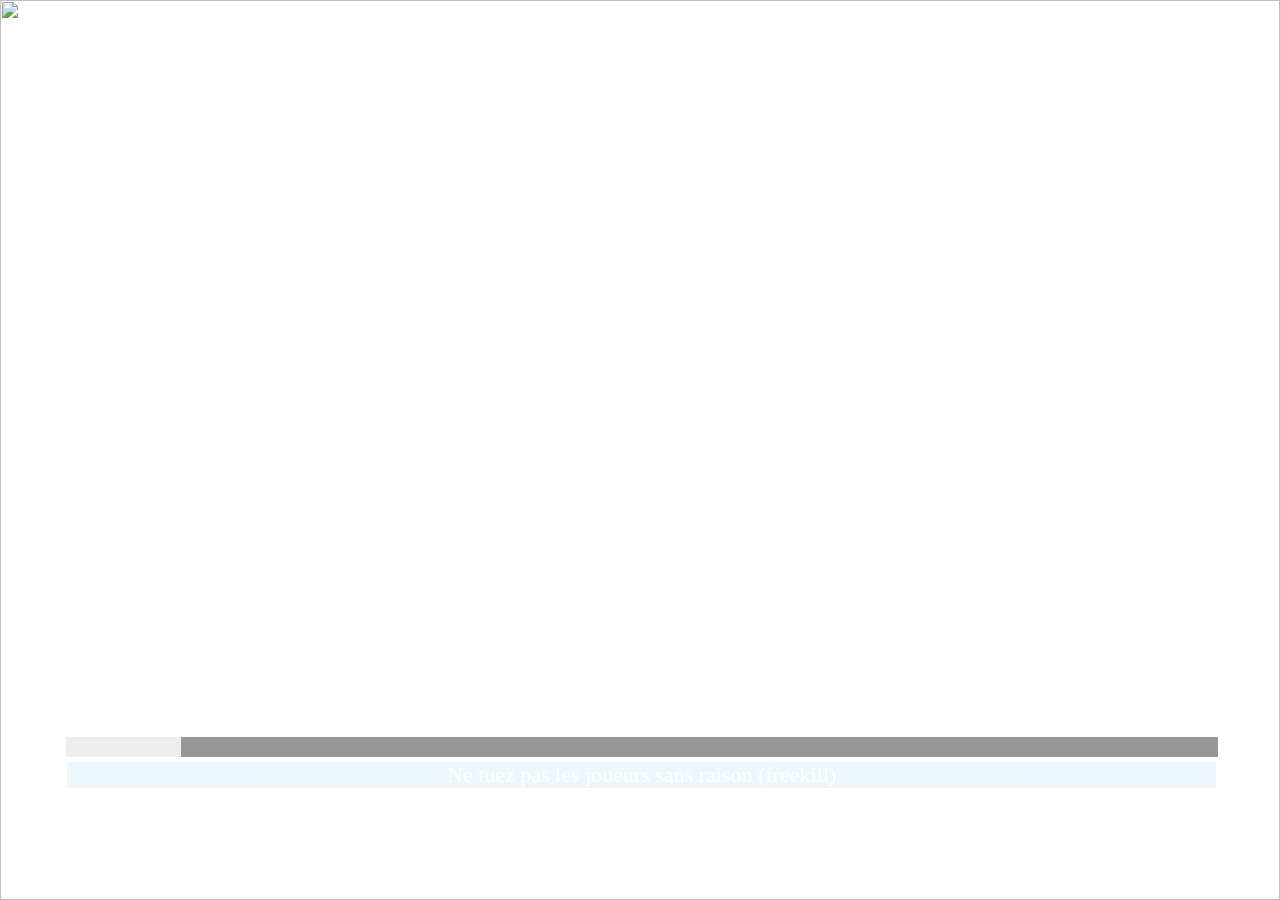
==== resources/loadingscreen/index.html @ d6324703 "LoadingScreen" ====
<!-- Loading screen By https://www.youtube.com/channel/UCcvQNELYLPdoaWSvF9k7Kkg -->
 <!-- Current version of the loading screen : 1.1.0 -->
 <!-- Projet 100% free, any problem contact rabtorlobby@gmail.com or release fivem or youtube -->
<html>
    <head>
     <!-- Title not show in your server -->
    	<title>Loading screen by RaBToRFR</title>
     <!-- Add the css -->
        <link href="rabtor.css" rel="stylesheet" type="text/css" />
      <!-- Add script for the text -->
        <script src="http://ajax.googleapis.com/ajax/libs/jquery/1.9.1/jquery.min.js"></script> 
    </head>
<style>#selector {width:100%; height:100%;}</style>
 <!-- If you want change the background please, change the background.gif to your link -->
 <!-- Note speedplay.fr is my domaine expire in 2018 so if the gif dosen't work in 2018 that is normal -->
<img src='http://speedplay.fr/background.gif' id='selector'/>
    <body>
      <audio autoplay="" id="Loading" loop=""><source src="music/Loading.ogg" type="audio/ogg" />
       <!-- If you want change the sound please, convert your sound in .ogg and put this in music folder  and change Loading.ogg to your sound .ogg-->
         <source src="music/Loading.ogg" type="audio/ogg">
    </audio>
    <script>
     var vid = document.getElementById("Loading");
     vid.volume = 0.1
    </script>
           
       
          <!-- Text & Rules you cant change that like you want !--> 			
            <div class="fix">
               <center> <h3>EN CHARGEMENT...</h3></center>
    
                <div class="loadbar"><div class="scroll"></div></div>
                <center>
    				 <p class="text">Ne tuez pas les joueurs sans raison (freekill) </p>           
	          		 <p class="text">Ne pas spam chat/micro </p>
	           		 <p class="text">Respecter le Staff et les autres joueurs </p>
	           		 <p class="text">Serveur RP donc pas de "Justin Bieber" ou "Jaquie michel" </p>
	          		 <p class="text">Ne pas spawnkill !</p>
	         		 <p class="text">Ne pas troller, parler pour rien dire </p>
	         		 <p class="text">Ne pas abuser de votre travail </p>
					</center>
        </div>
 
 <!-- Script of fivem keks loading screen. !--> 			
<script type="text/javascript">
var count = 0;
var thisCount = 0;
const handlers = {
    startInitFunctionOrder(data)
    {
        count = data.count;

        document.querySelector('.letni h3').innerHTML += emoji[data.type][data.order - 1] || '';
    },

    initFunctionInvoking(data)
    {
        document.querySelector('.thingy').style.left = '0%';
        document.querySelector('.thingy').style.width = ((data.idx / count) * 100) + '%';
    },

    startDataFileEntries(data)
    {
        count = data.count;

        document.querySelector('.letni h3').innerHTML += "\u{1f358}";
    },

    performMapLoadFunction(data)
    {
        ++thisCount;

        document.querySelector('.thingy').style.left = '0%';
        document.querySelector('.thingy').style.width = ((thisCount / count) * 100) + '%';
    },

    onLogLine(data)
    {
        document.querySelector('.letni p').innerHTML = data.message + "..!";
    }
};

window.addEventListener('message', function(e)
{
    (handlers[e.data.eventName] || function() {})(e.data);
});
</script>

 <!-- Script for the text changer !--> 
<script>
(function() {
	//used for text
    var text = $(".text");
    var quoteIndex = -1;

    function showNextQuote() {
        ++quoteIndex;
        text.eq(quoteIndex % text.length)
            .fadeIn(2000)//fade in time
            .delay(2000)//delay time
            .fadeOut(2000, showNextQuote);//fase out next quote
    }

    showNextQuote();

})();
(function() {
	//Ignore tis function, it is used for the twoquote style
    var text = $(".text2");
    var quoteIndex = -1;

    function showNextQuote() {
        ++quoteIndex;
        text.eq(quoteIndex % text.length)
            .fadeIn(2000)
            .delay(2000)
            .fadeOut(2000, showNextQuote);
    }

    showNextQuote();

})
</script>
    </body>
</html>
---- resources/loadingscreen/rabtor.css ----
/* 
   Loading screen by : https://www.youtube.com/channel/UCcvQNELYLPdoaWSvF9k7Kkg 
   Current version 1.1.0
   My language : french;
   Contact : rabtorlobby@gmail.com;
   Or in my release fivem or youtube
   */ 

body{ margin: 0px;padding: 0px;}


.fix{position: absolute; left: 5%;right: 5%;bottom: 10%;z-index: 5;color: #fff;font-family: "Segoe UI";}

/* Text rules config */ 
.text {
    display:none;  */ 
    color:#FFF;
    font-family: Lucida Sans Unicode;
    background-color: rgba(52, 152, 219,0.3);
}

.fix p 
{font-size: 22px;  /* Size text of the rules */ 
margin-left: 3px;margin-top: 0px;}

.fix h2, .fix h3 { font-family:  BankGothic;font-size:  40px;margin: 0px;color: #FFF;}

.loadbar
{
    width: 100%;
    background-color: rgba(140, 140, 140, .9);
    height: 20px;
    margin-left: 2px;
    margin-right: 3px;
    margin-top: 5px;
    margin-bottom: 5px;
    overflow: hidden;
    position: relative;
    display: block;
}

.scroll
{
    width: 10%;
    background-color: #eee;
    height: 20px;
    position: absolute;
    left: 0%;
}
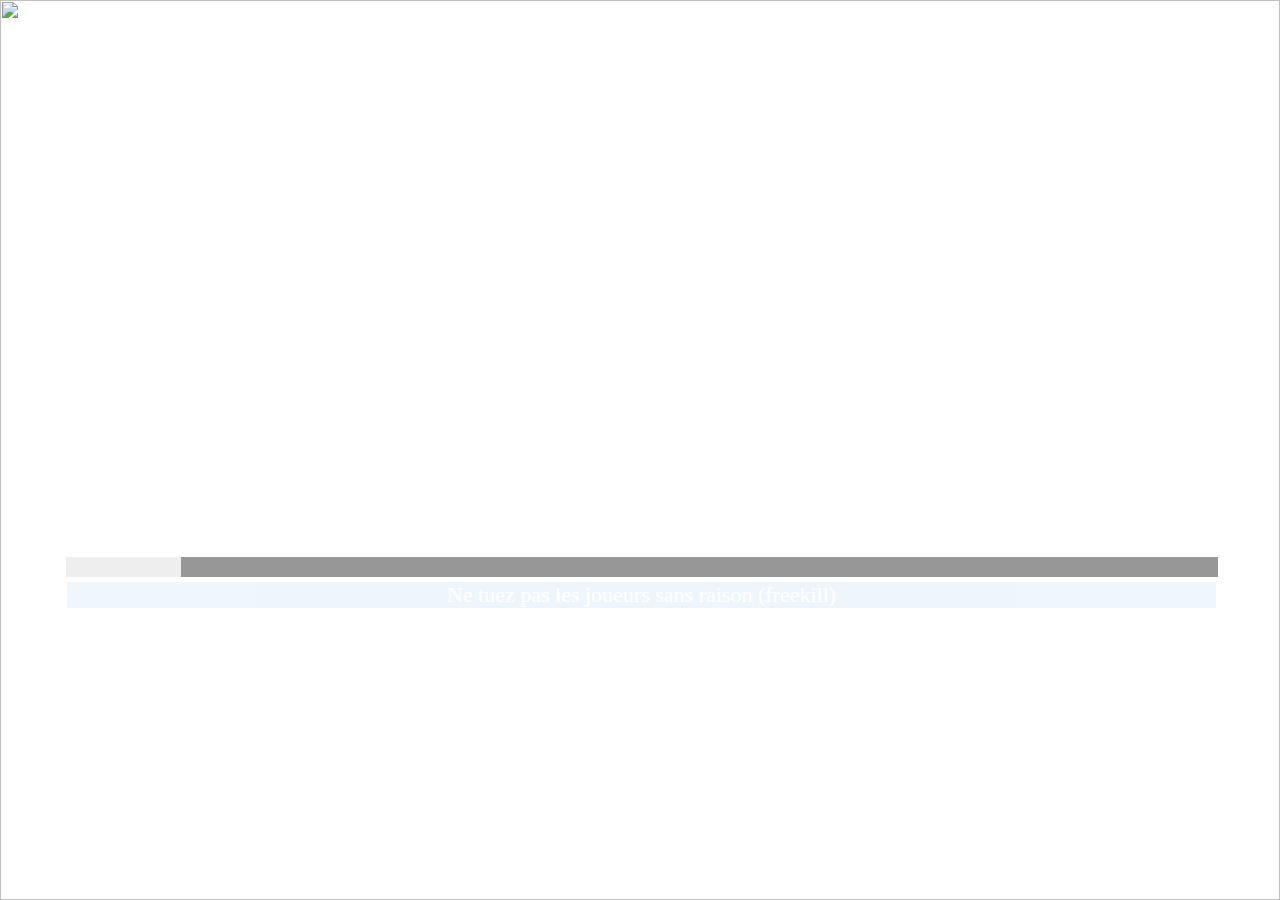
==== commit 41d99a8f: "update loadingScreen" ====
--- a/resources/loadingscreen/index.html
+++ b/resources/loadingscreen/index.html
@@ -2,23 +2,25 @@
  <!-- Current version of the loading screen : 1.1.0 -->
  <!-- Projet 100% free, any problem contact rabtorlobby@gmail.com or release fivem or youtube -->
 <html>
+
     <head>
      <!-- Title not show in your server -->
-    	<title>Loading screen by RaBToRFR</title>
+    	<title>LoadingScreen</title>
      <!-- Add the css -->
-        <link href="rabtor.css" rel="stylesheet" type="text/css" />
+        <link href="style_load.css" rel="stylesheet" type="text/css" />
       <!-- Add script for the text -->
         <script src="http://ajax.googleapis.com/ajax/libs/jquery/1.9.1/jquery.min.js"></script> 
     </head>
-<style>#selector {width:100%; height:100%;}</style>
+
  <!-- If you want change the background please, change the background.gif to your link -->
  <!-- Note speedplay.fr is my domaine expire in 2018 so if the gif dosen't work in 2018 that is normal -->
-<img src='http://speedplay.fr/background.gif' id='selector'/>
+<img src='http://doteweb.com/projets/melodia/loadingscreen.jpg' id='selector'/>
     <body>
-      <audio autoplay="" id="Loading" loop=""><source src="music/Loading.ogg" type="audio/ogg" />
+        <audio autoplay="" id="Loading" loop="">
        <!-- If you want change the sound please, convert your sound in .ogg and put this in music folder  and change Loading.ogg to your sound .ogg-->
-         <source src="music/Loading.ogg" type="audio/ogg">
-    </audio>
+            <source src="music/Loading.ogg" type="audio/ogg">
+        </audio>
+
     <script>
      var vid = document.getElementById("Loading");
      vid.volume = 0.1
@@ -26,19 +28,23 @@
            
        
           <!-- Text & Rules you cant change that like you want !--> 			
-            <div class="fix">
-               <center> <h3>EN CHARGEMENT...</h3></center>
-    
-                <div class="loadbar"><div class="scroll"></div></div>
-                <center>
-    				 <p class="text">Ne tuez pas les joueurs sans raison (freekill) </p>           
-	          		 <p class="text">Ne pas spam chat/micro </p>
-	           		 <p class="text">Respecter le Staff et les autres joueurs </p>
-	           		 <p class="text">Serveur RP donc pas de "Justin Bieber" ou "Jaquie michel" </p>
-	          		 <p class="text">Ne pas spawnkill !</p>
-	         		 <p class="text">Ne pas troller, parler pour rien dire </p>
-	         		 <p class="text">Ne pas abuser de votre travail </p>
-					</center>
+        <div class="fix">
+            <center> <h3>EN CHARGEMENT...</h3></center>
+
+            <div class="loadbar">
+                <div class="scroll">
+                    
+                </div>
+            </div>
+            <center>
+                <p class="text">Ne tuez pas les joueurs sans raison (freekill) </p>           
+                <p class="text">Ne pas spam chat/micro </p>
+                <p class="text">Respecter le Staff et les autres joueurs </p>
+                <p class="text">Serveur RP donc pas de "Justin Bieber" ou "Jaquie michel" </p>
+                <p class="text">Ne pas spawnkill !</p>
+                <p class="text">Ne pas troller, parler pour rien dire </p>
+                <p class="text">Ne pas abuser de votre travail </p>
+            </center>
         </div>
  
  <!-- Script of fivem keks loading screen. !--> 			
--- a/resources/loadingscreen/style_load.css
+++ b/resources/loadingscreen/style_load.css
@@ -0,0 +1,72 @@
+   /* 
+   Loading screen by : https://www.youtube.com/channel/UCcvQNELYLPdoaWSvF9k7Kkg 
+   Current version 1.1.0
+   My language : french;
+   Contact : rabtorlobby@gmail.com;
+   Or in my release fivem or youtube
+   */ 
+
+body{ 
+  margin: 0px;
+  padding: 0px;
+  overflow: hidden;
+}
+
+#selector {
+  width:100%; 
+  height:100%;
+}
+
+.fix{
+  position: absolute; 
+  left: 5%;
+  right: 5%;
+  bottom: 30%;
+  z-index: 5;
+  color: #fff;
+  font-family: "Segoe UI";
+}
+
+/* Text rules config */ 
+.text {
+    display:none;  */ 
+    color:#FFF;
+    font-family: Lucida Sans Unicode;
+    background-color: rgba(52, 152, 219,0.3);
+}
+
+.fix p {
+  font-size: 22px;  /* Size text of the rules */ 
+  margin-left: 3px;
+  margin-top: 0px;
+}
+
+.fix h2, .fix h3 { 
+  font-family:  "Segoe UI";
+  font-size:  40px;
+  margin: 0px;
+  color: #FFF;
+}
+
+.loadbar
+{
+    width: 100%;
+    background-color: rgba(140, 140, 140, .9);
+    height: 20px;
+    margin-left: 2px;
+    margin-right: 3px;
+    margin-top: 5px;
+    margin-bottom: 5px;
+    overflow: hidden;
+    position: relative;
+    display: block;
+}
+
+.scroll
+{
+    width: 10%;
+    background-color: #eee;
+    height: 20px;
+    position: absolute;
+    left: 0%;
+}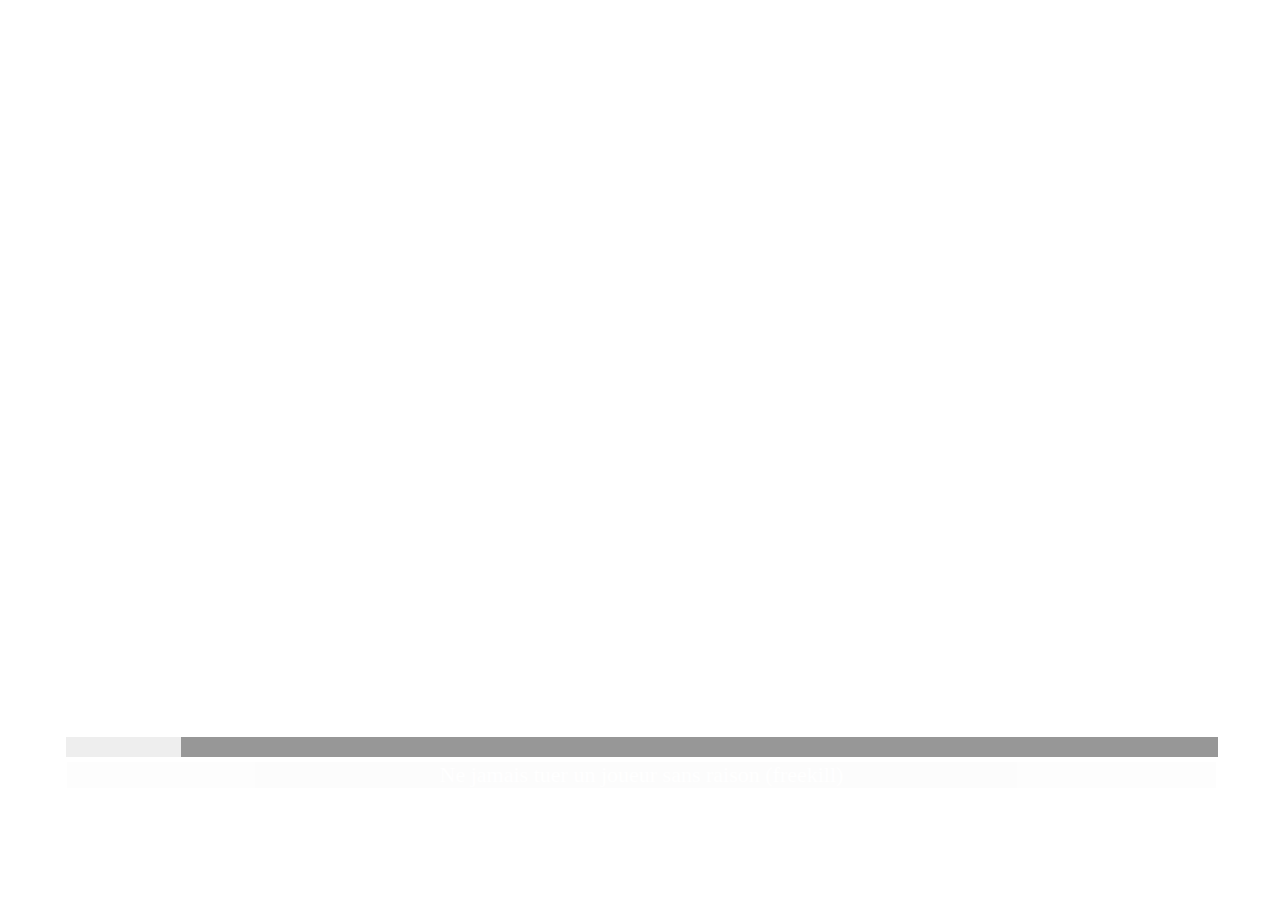
==== commit 215ebb73: "LoadingScreen 1.0" ====
--- a/resources/loadingscreen/index.html
+++ b/resources/loadingscreen/index.html
@@ -13,8 +13,6 @@
     </head>
 
  <!-- If you want change the background please, change the background.gif to your link -->
- <!-- Note speedplay.fr is my domaine expire in 2018 so if the gif dosen't work in 2018 that is normal -->
-<img src='http://doteweb.com/projets/melodia/loadingscreen.jpg' id='selector'/>
     <body>
         <audio autoplay="" id="Loading" loop="">
        <!-- If you want change the sound please, convert your sound in .ogg and put this in music folder  and change Loading.ogg to your sound .ogg-->
@@ -37,95 +35,93 @@
                 </div>
             </div>
             <center>
-                <p class="text">Ne tuez pas les joueurs sans raison (freekill) </p>           
-                <p class="text">Ne pas spam chat/micro </p>
-                <p class="text">Respecter le Staff et les autres joueurs </p>
-                <p class="text">Serveur RP donc pas de "Justin Bieber" ou "Jaquie michel" </p>
-                <p class="text">Ne pas spawnkill !</p>
-                <p class="text">Ne pas troller, parler pour rien dire </p>
-                <p class="text">Ne pas abuser de votre travail </p>
+                <p class="text">Ne jamais tuer un joueur sans raison (freekill)</p>
+                <p class="text">Le respect est de vigueur</p>
+                <p class="text">Un nom et prénom RP est obligatoire</p>
+                <p class="text">Le troll est strictement interdit</p>
+                <p class="text">Les limites de l'ile dépendent de votre imagination</p>
             </center>
         </div>
  
  <!-- Script of fivem keks loading screen. !--> 			
 <script type="text/javascript">
-var count = 0;
-var thisCount = 0;
-const handlers = {
-    startInitFunctionOrder(data)
+    var count = 0;
+    var thisCount = 0;
+    const handlers = {
+        startInitFunctionOrder(data)
+        {
+            count = data.count;
+
+            document.querySelector('.letni h3').innerHTML += emoji[data.type][data.order - 1] || '';
+        },
+
+        initFunctionInvoking(data)
+        {
+            document.querySelector('.thingy').style.left = '0%';
+            document.querySelector('.thingy').style.width = ((data.idx / count) * 100) + '%';
+        },
+
+        startDataFileEntries(data)
+        {
+            count = data.count;
+
+            document.querySelector('.letni h3').innerHTML += "\u{1f358}";
+        },
+
+        performMapLoadFunction(data)
+        {
+            ++thisCount;
+
+            document.querySelector('.thingy').style.left = '0%';
+            document.querySelector('.thingy').style.width = ((thisCount / count) * 100) + '%';
+        },
+
+        onLogLine(data)
+        {
+            document.querySelector('.letni p').innerHTML = data.message + "..!";
+        }
+    };
+
+    window.addEventListener('message', function(e)
     {
-        count = data.count;
+        (handlers[e.data.eventName] || function() {})(e.data);
+    });
+    </script>
 
-        document.querySelector('.letni h3').innerHTML += emoji[data.type][data.order - 1] || '';
-    },
+     <!-- Script for the text changer !--> 
+    <script>
+    (function() {
+    	//used for text
+        var text = $(".text");
+        var quoteIndex = -1;
 
-    initFunctionInvoking(data)
-    {
-        document.querySelector('.thingy').style.left = '0%';
-        document.querySelector('.thingy').style.width = ((data.idx / count) * 100) + '%';
-    },
+        function showNextQuote() {
+            ++quoteIndex;
+            text.eq(quoteIndex % text.length)
+                .fadeIn(2000)//fade in time
+                .delay(2000)//delay time
+                .fadeOut(2000, showNextQuote);//fase out next quote
+        }
 
-    startDataFileEntries(data)
-    {
-        count = data.count;
+        showNextQuote();
 
-        document.querySelector('.letni h3').innerHTML += "\u{1f358}";
-    },
+    })();
+    (function() {
+    	//Ignore tis function, it is used for the twoquote style
+        var text = $(".text2");
+        var quoteIndex = -1;
 
-    performMapLoadFunction(data)
-    {
-        ++thisCount;
+        function showNextQuote() {
+            ++quoteIndex;
+            text.eq(quoteIndex % text.length)
+                .fadeIn(2000)
+                .delay(2000)
+                .fadeOut(2000, showNextQuote);
+        }
 
-        document.querySelector('.thingy').style.left = '0%';
-        document.querySelector('.thingy').style.width = ((thisCount / count) * 100) + '%';
-    },
+        showNextQuote();
 
-    onLogLine(data)
-    {
-        document.querySelector('.letni p').innerHTML = data.message + "..!";
-    }
-};
-
-window.addEventListener('message', function(e)
-{
-    (handlers[e.data.eventName] || function() {})(e.data);
-});
-</script>
-
- <!-- Script for the text changer !--> 
-<script>
-(function() {
-	//used for text
-    var text = $(".text");
-    var quoteIndex = -1;
-
-    function showNextQuote() {
-        ++quoteIndex;
-        text.eq(quoteIndex % text.length)
-            .fadeIn(2000)//fade in time
-            .delay(2000)//delay time
-            .fadeOut(2000, showNextQuote);//fase out next quote
-    }
-
-    showNextQuote();
-
-})();
-(function() {
-	//Ignore tis function, it is used for the twoquote style
-    var text = $(".text2");
-    var quoteIndex = -1;
-
-    function showNextQuote() {
-        ++quoteIndex;
-        text.eq(quoteIndex % text.length)
-            .fadeIn(2000)
-            .delay(2000)
-            .fadeOut(2000, showNextQuote);
-    }
-
-    showNextQuote();
-
-})
+    })
 </script>
     </body>
 </html>
--- a/resources/loadingscreen/style_load.css
+++ b/resources/loadingscreen/style_load.css
@@ -9,19 +9,22 @@
 body{ 
   margin: 0px;
   padding: 0px;
+  border: 0px;
   overflow: hidden;
+  background-image: url("http://doteweb.com/projets/melodia/loadingscreen.jpg");
+  background-size: cover;
 }
 
 #selector {
-  width:100%; 
-  height:100%;
+  width:1920px; 
+  height:1080px;
 }
 
 .fix{
   position: absolute; 
   left: 5%;
   right: 5%;
-  bottom: 30%;
+  bottom: 10%;
   z-index: 5;
   color: #fff;
   font-family: "Segoe UI";
@@ -32,7 +35,7 @@
     display:none;  */ 
     color:#FFF;
     font-family: Lucida Sans Unicode;
-    background-color: rgba(52, 152, 219,0.3);
+    background-color: rgba(226, 226, 226,0.3);
 }
 
 .fix p {
